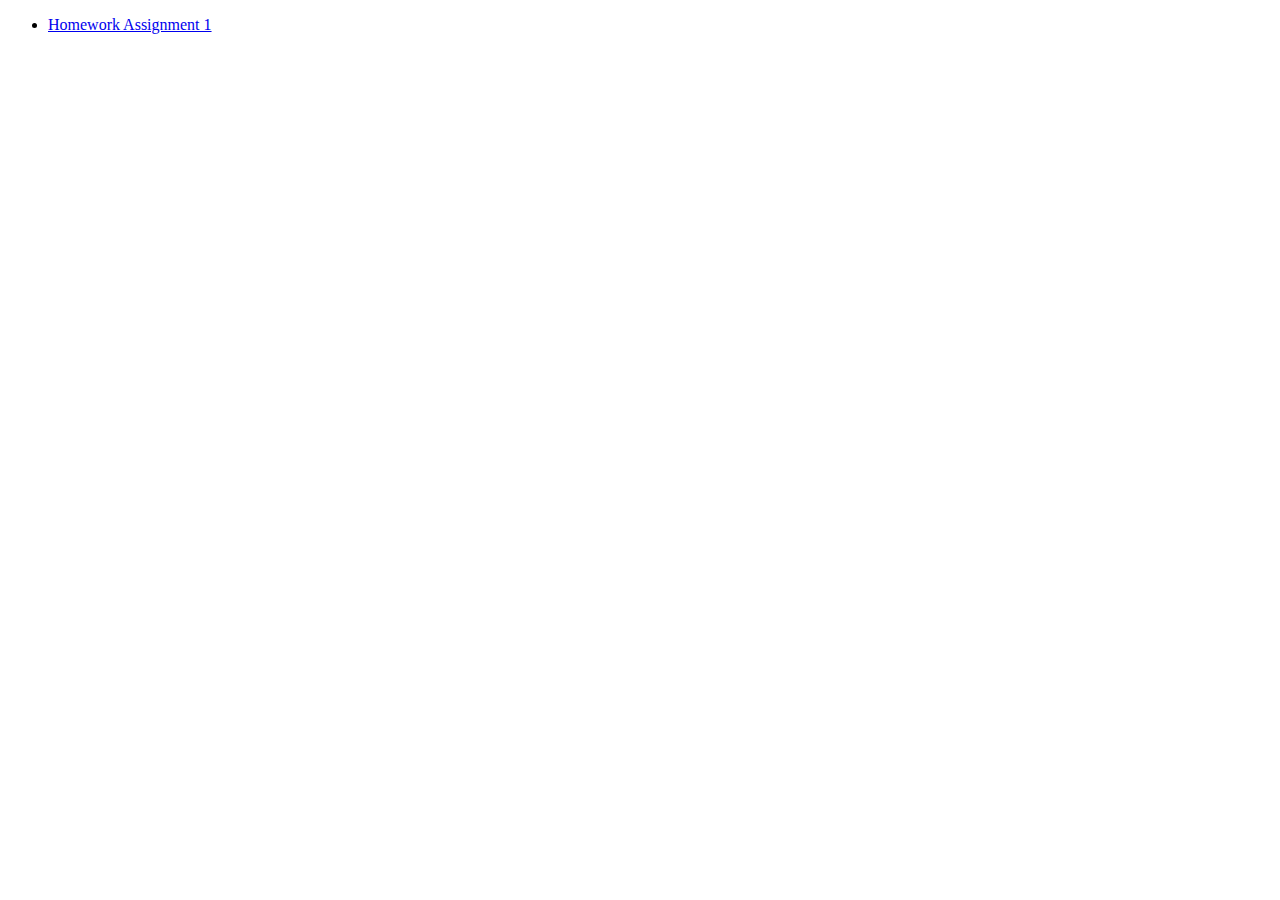
==== index.html @ 0e26fd01 "Merge pull request #1 from VictoriaQ418/new" ====
<!DOCTYPE html>
<html lang="en">
  <meta charset="UTF-8">
  <title>Page Title</title>
  
  <body>

    <ul>
      <li><a href="solution-hw1">Homework Assignment 1</a></li>
    <!--  <li><a href="solution-hw2">Homework Assignment 2</a></li> -->
    </ul>

  </body>
</html>
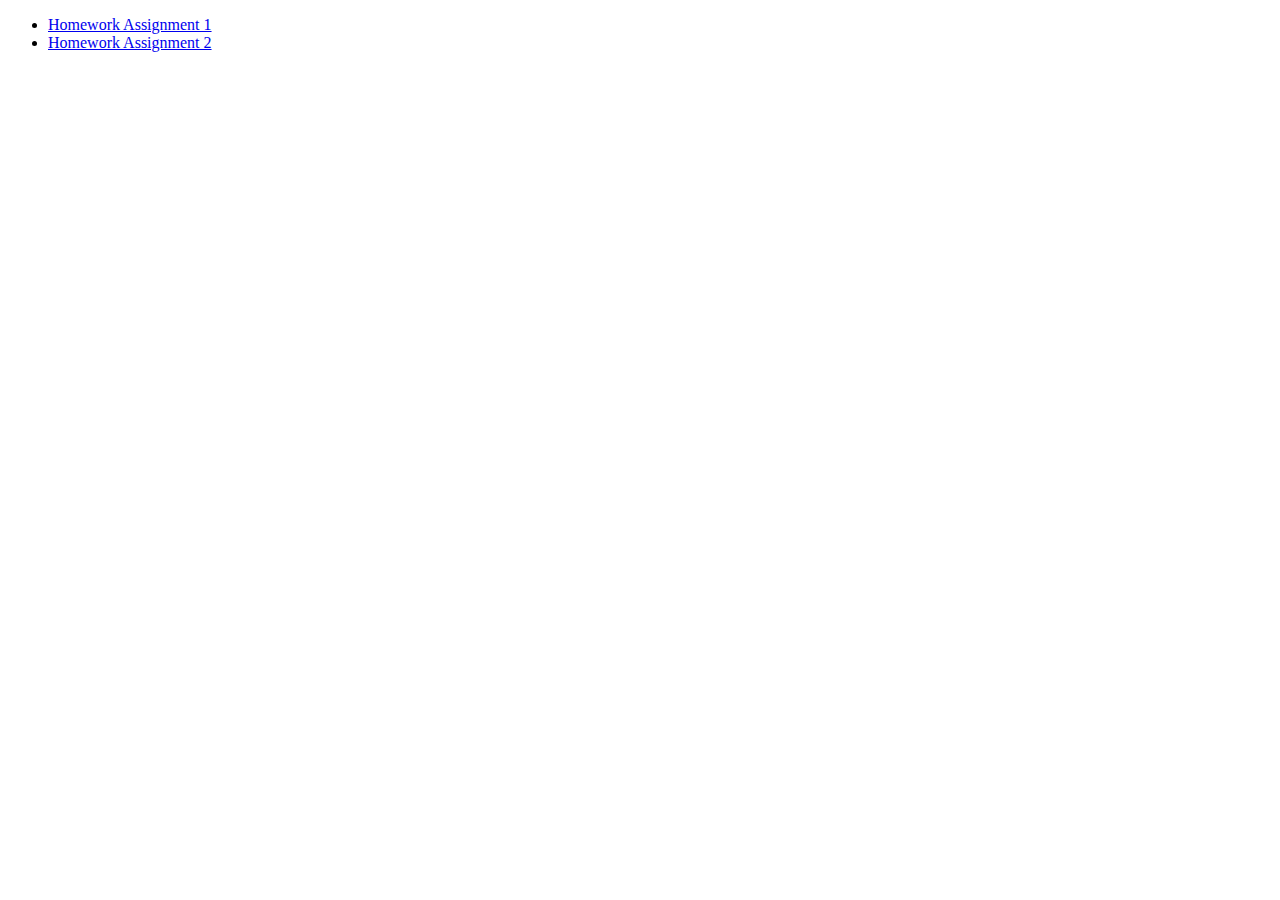
==== commit 7ab3f2f3: "Merge pull request #3 from VictoriaQ418/new" ====
--- a/index.html
+++ b/index.html
@@ -7,7 +7,7 @@
 
     <ul>
       <li><a href="solution-hw1">Homework Assignment 1</a></li>
-    <!--  <li><a href="solution-hw2">Homework Assignment 2</a></li> -->
+      <li><a href="solution-hw2">Homework Assignment 2</a></li> 
     </ul>
 
   </body>
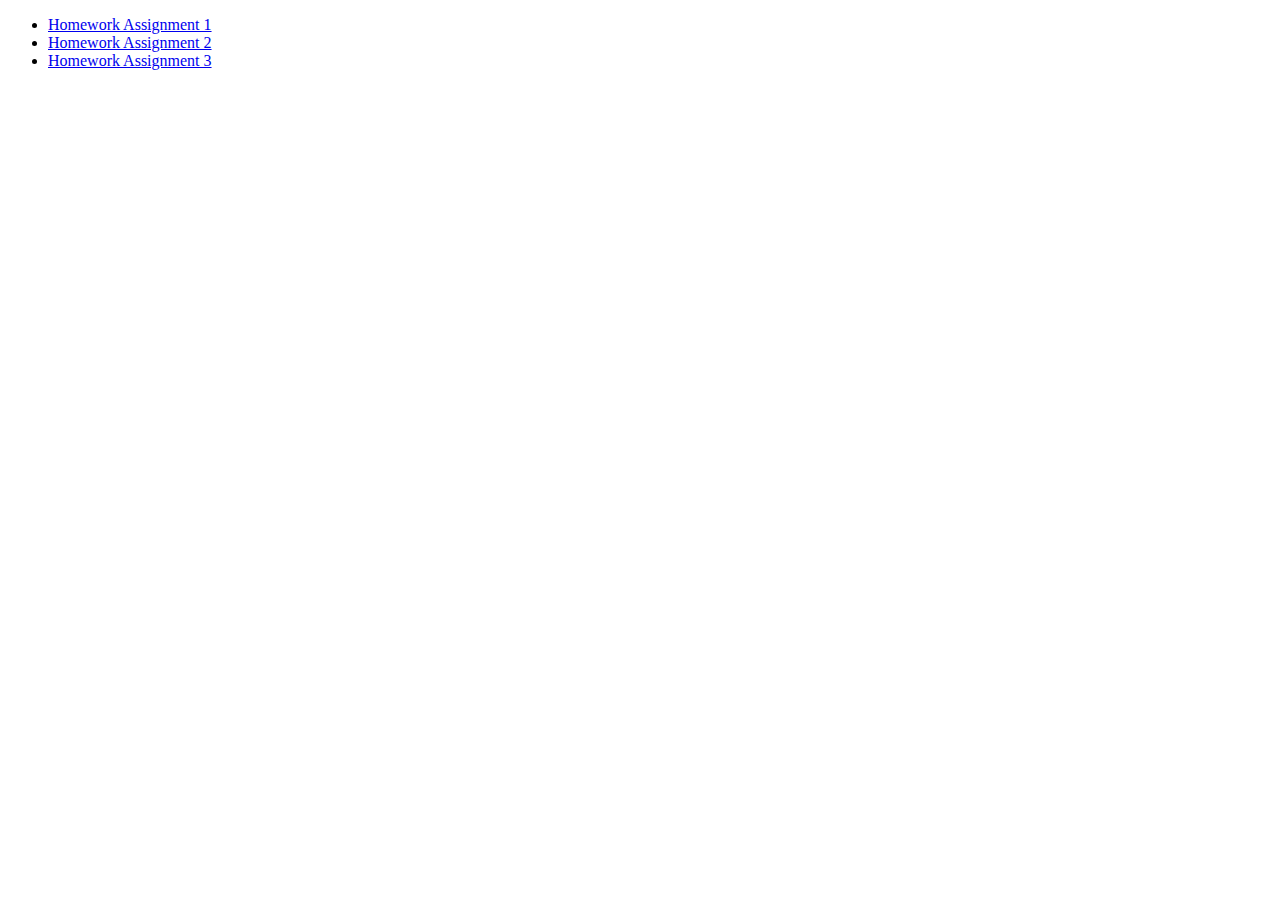
==== commit e06bd9b2: "Merge pull request #4 from VictoriaQ418/new" ====
--- a/index.html
+++ b/index.html
@@ -7,7 +7,9 @@
 
     <ul>
       <li><a href="solution-hw1">Homework Assignment 1</a></li>
-      <li><a href="solution-hw2">Homework Assignment 2</a></li> 
+      <li><a href="solution-hw2">Homework Assignment 2</a></li>
+      <li><a href="solution-hw3">Homework Assignment 3</a></li>  
+
     </ul>
 
   </body>
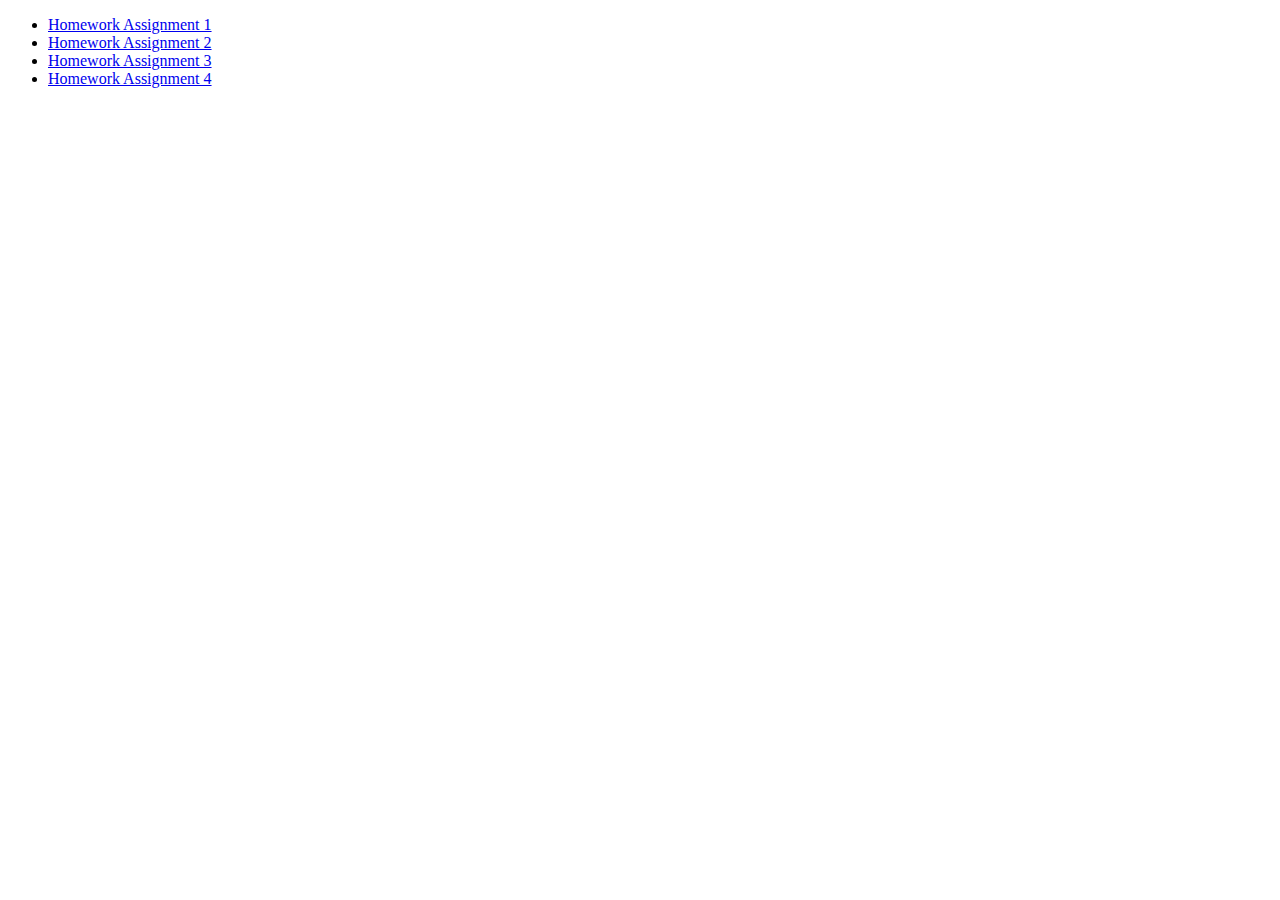
==== commit fdbcb3ae: "Merge pull request #5 from VictoriaQ418/new" ====
--- a/index.html
+++ b/index.html
@@ -8,7 +8,9 @@
     <ul>
       <li><a href="solution-hw1">Homework Assignment 1</a></li>
       <li><a href="solution-hw2">Homework Assignment 2</a></li>
-      <li><a href="solution-hw3">Homework Assignment 3</a></li>  
+      <li><a href="solution-hw3">Homework Assignment 3</a></li>
+      <li><a href="solution-hw4">Homework Assignment 4</a></li>
+
 
     </ul>
 
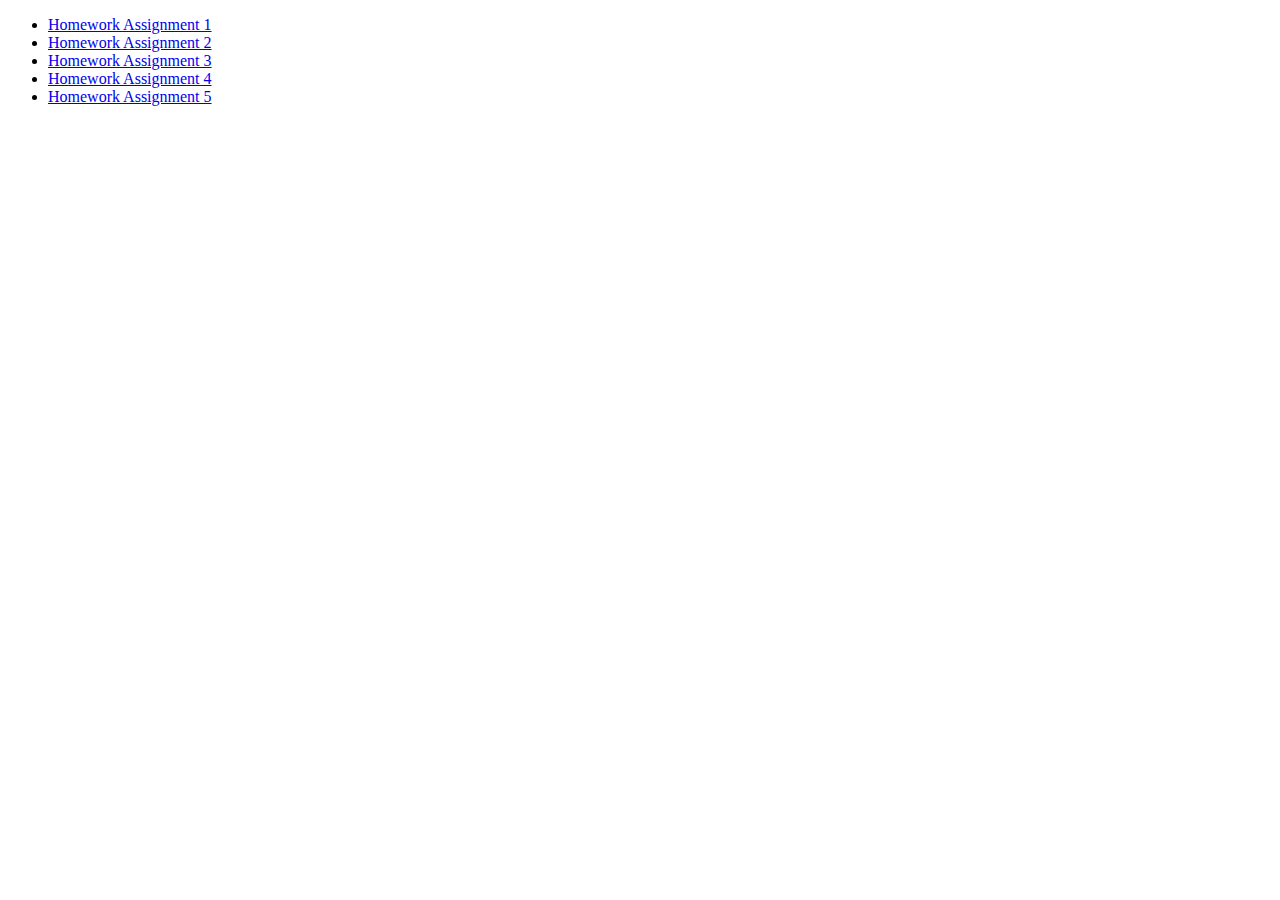
==== commit a09b4484: "Merge pull request #6 from VictoriaQ418/new" ====
--- a/index.html
+++ b/index.html
@@ -10,6 +10,7 @@
       <li><a href="solution-hw2">Homework Assignment 2</a></li>
       <li><a href="solution-hw3">Homework Assignment 3</a></li>
       <li><a href="solution-hw4">Homework Assignment 4</a></li>
+      <li><a href="solution-hw5">Homework Assignment 5</a></li>
 
 
     </ul>
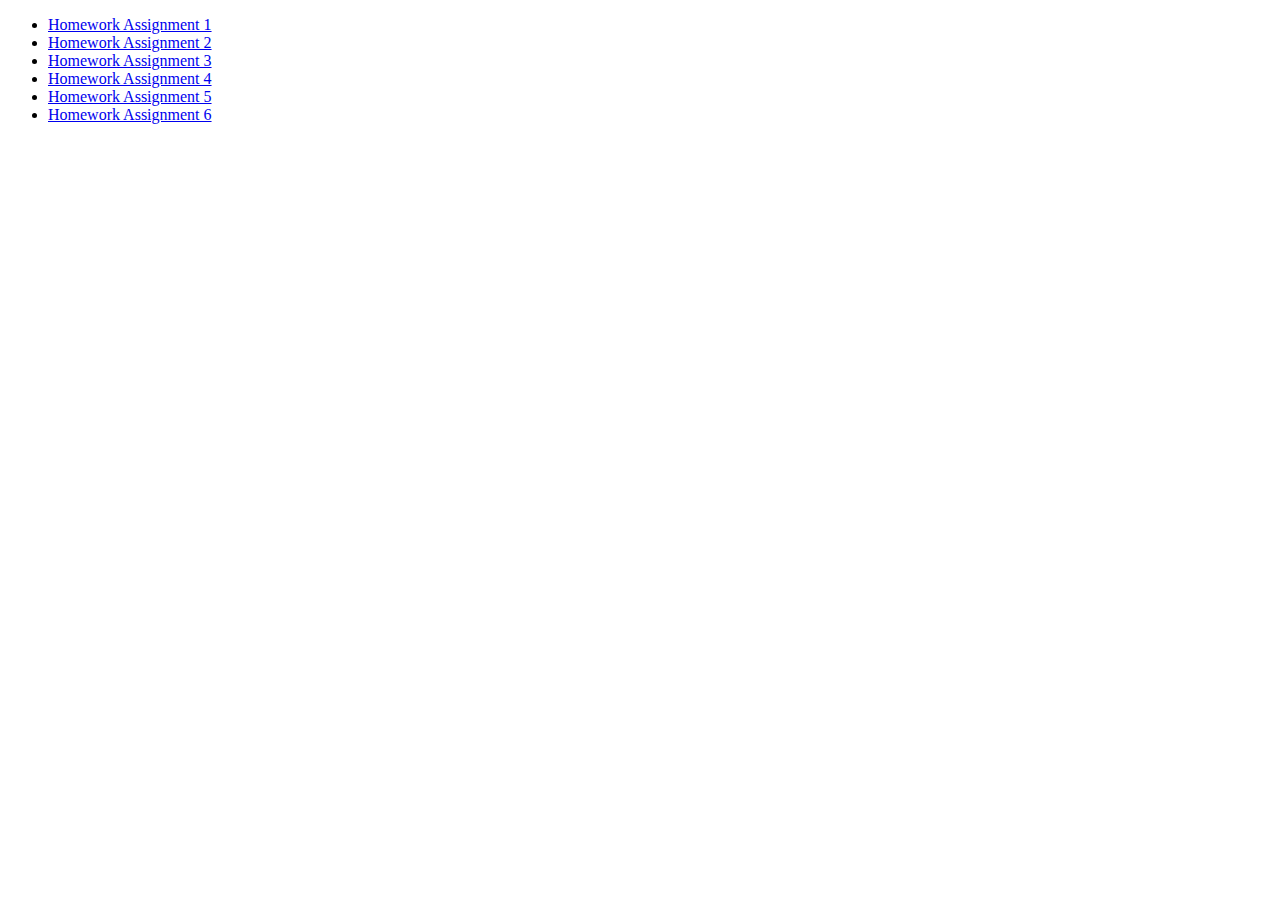
==== commit c621d4b0: "Merge pull request #7 from VictoriaQ418/new" ====
--- a/index.html
+++ b/index.html
@@ -11,6 +11,7 @@
       <li><a href="solution-hw3">Homework Assignment 3</a></li>
       <li><a href="solution-hw4">Homework Assignment 4</a></li>
       <li><a href="solution-hw5">Homework Assignment 5</a></li>
+      <li><a href="solution-hw6">Homework Assignment 6</a></li>
 
 
     </ul>
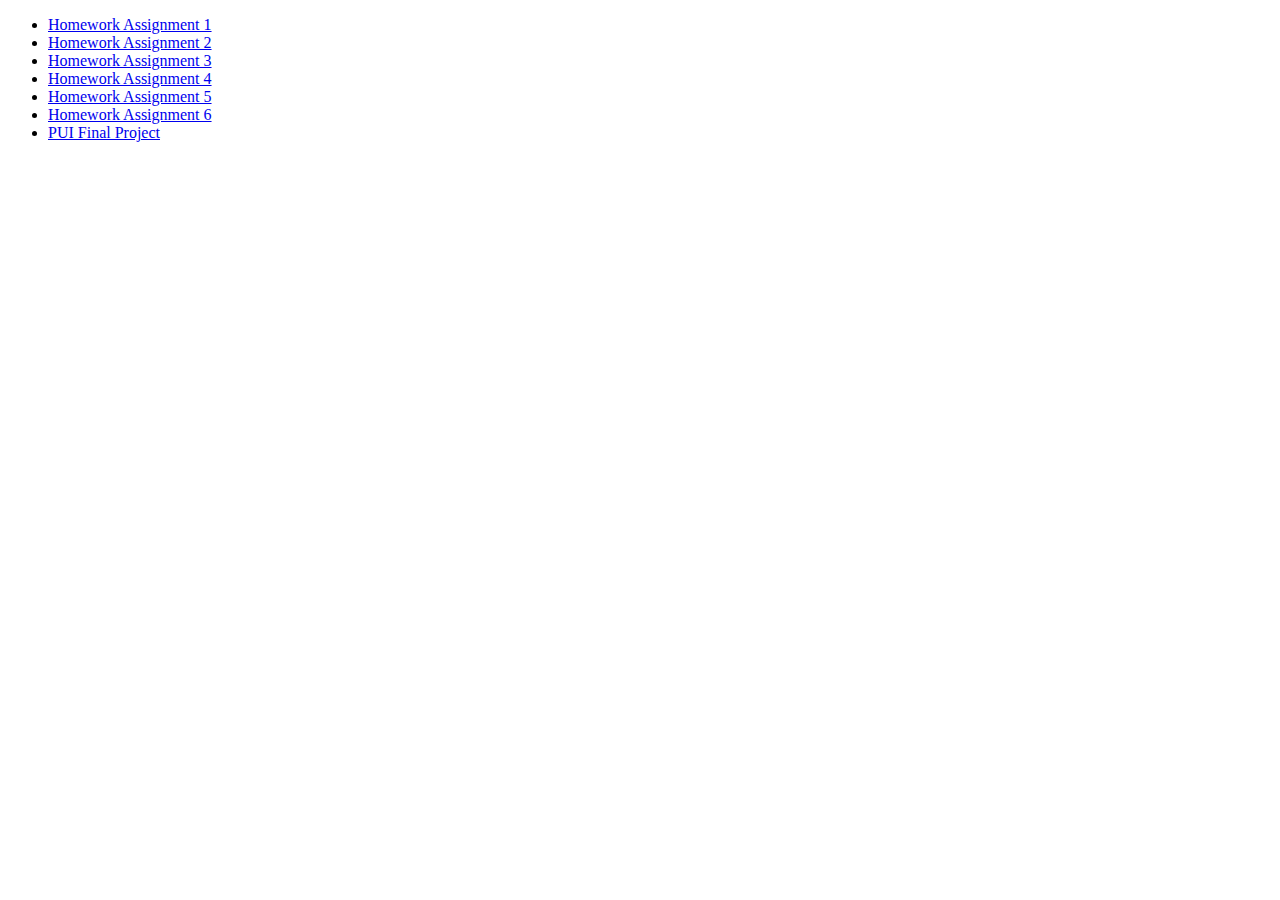
==== commit 873cd2d7: "FP" ====
--- a/index.html
+++ b/index.html
@@ -12,6 +12,7 @@
       <li><a href="solution-hw4">Homework Assignment 4</a></li>
       <li><a href="solution-hw5">Homework Assignment 5</a></li>
       <li><a href="solution-hw6">Homework Assignment 6</a></li>
+      <li><a href="FP">PUI Final Project</a></li>
 
 
     </ul>
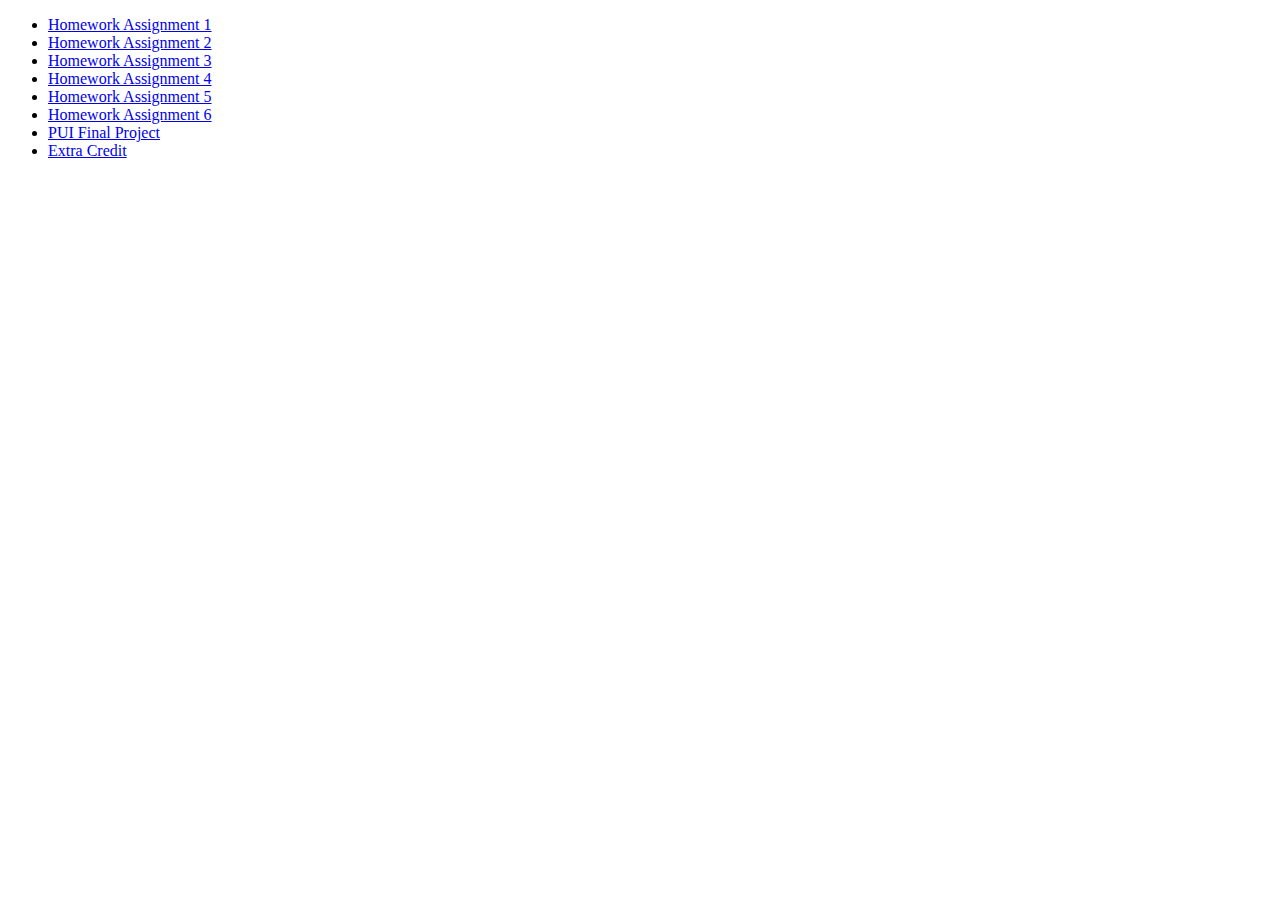
==== commit dccea0a3: "extracredit" ====
--- a/index.html
+++ b/index.html
@@ -13,6 +13,7 @@
       <li><a href="solution-hw5">Homework Assignment 5</a></li>
       <li><a href="solution-hw6">Homework Assignment 6</a></li>
       <li><a href="FP">PUI Final Project</a></li>
+      <li><a href="Extra-Credit">Extra Credit</a></li>
 
 
     </ul>
